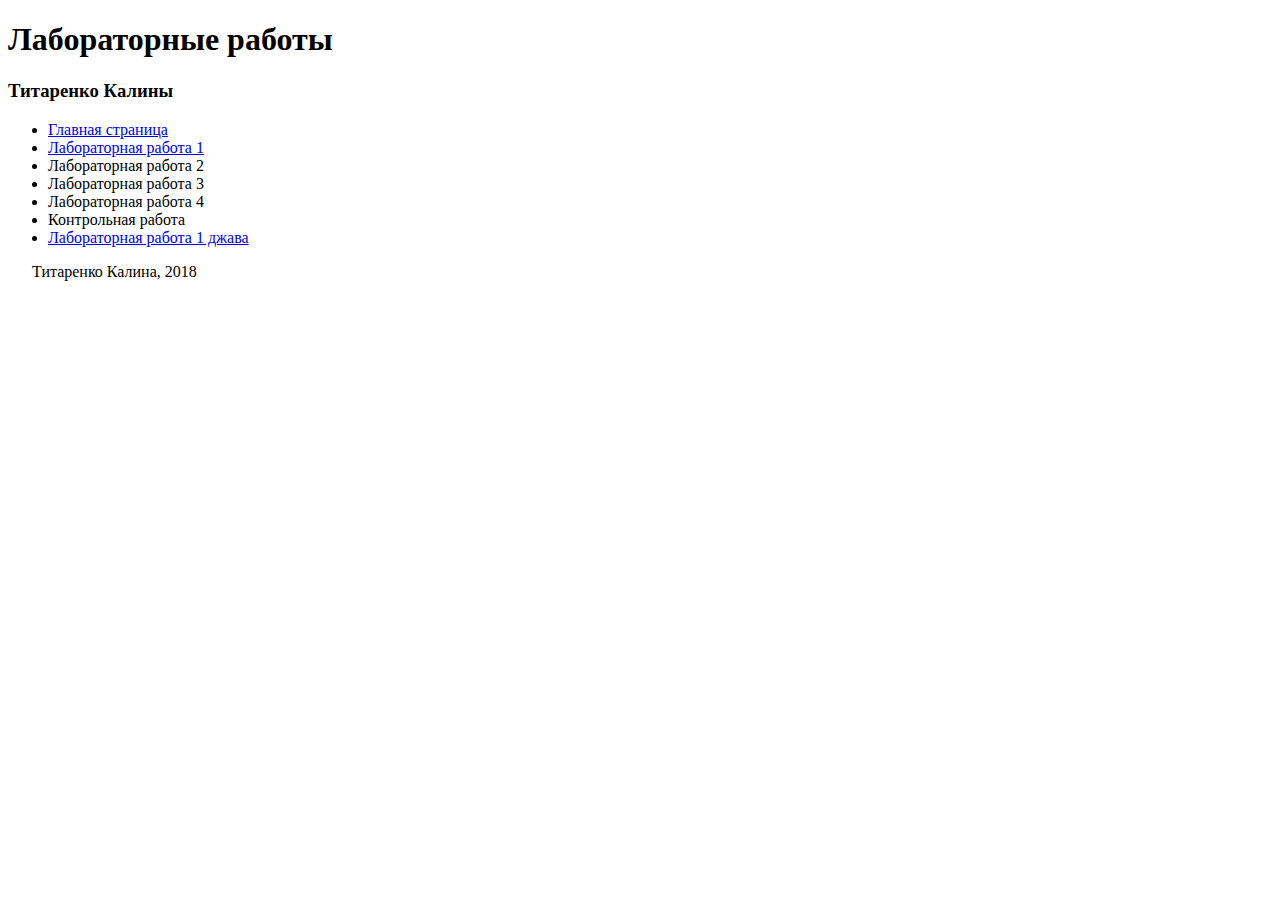
==== index.html @ 42b11a56 "Update index.html" ====
﻿<!DOCTYPE html>
<html>
<head>
<title>HTML/CSS</title>
<meta charset="utf-8"
<link rel="stylesheet" type="text/css" href="style.css">
</head>
<body>
<div id="mb">
<div id="b1" class="c">
<h1>Лабораторные работы</h1>
<h3>Титаренко Калины</h3>
</div>
<div id="b2" class="a1">
<ul>
 <li><a href="сайт.html">Главная страница</a></li>
 <li><a href="lab1.htm">Лабораторная работа 1</a></li>
 <li><a href="lab2.htm"></a>Лабораторная работа 2</li>
 <li><a href="css.css"></a>Лабораторная работа 3</li>
 <li><a href="forma.html"></a>Лабораторная работа 4</li>
 <li><a href="модуль.html"></a>Контрольная работа</li>
 <li><a href="l1js.html">Лабораторная работа 1 джава</a></li>
</ul>
</div>
<div id="b3" class="a1">
<ing src="" alt="">
</div>
<div id="b4" class="c">
<p>&nbsp;&nbsp;&nbsp;&nbsp;
&nbsp;Титаренко Калина, 2018</p>
</div>
</div>
</body>
</html>
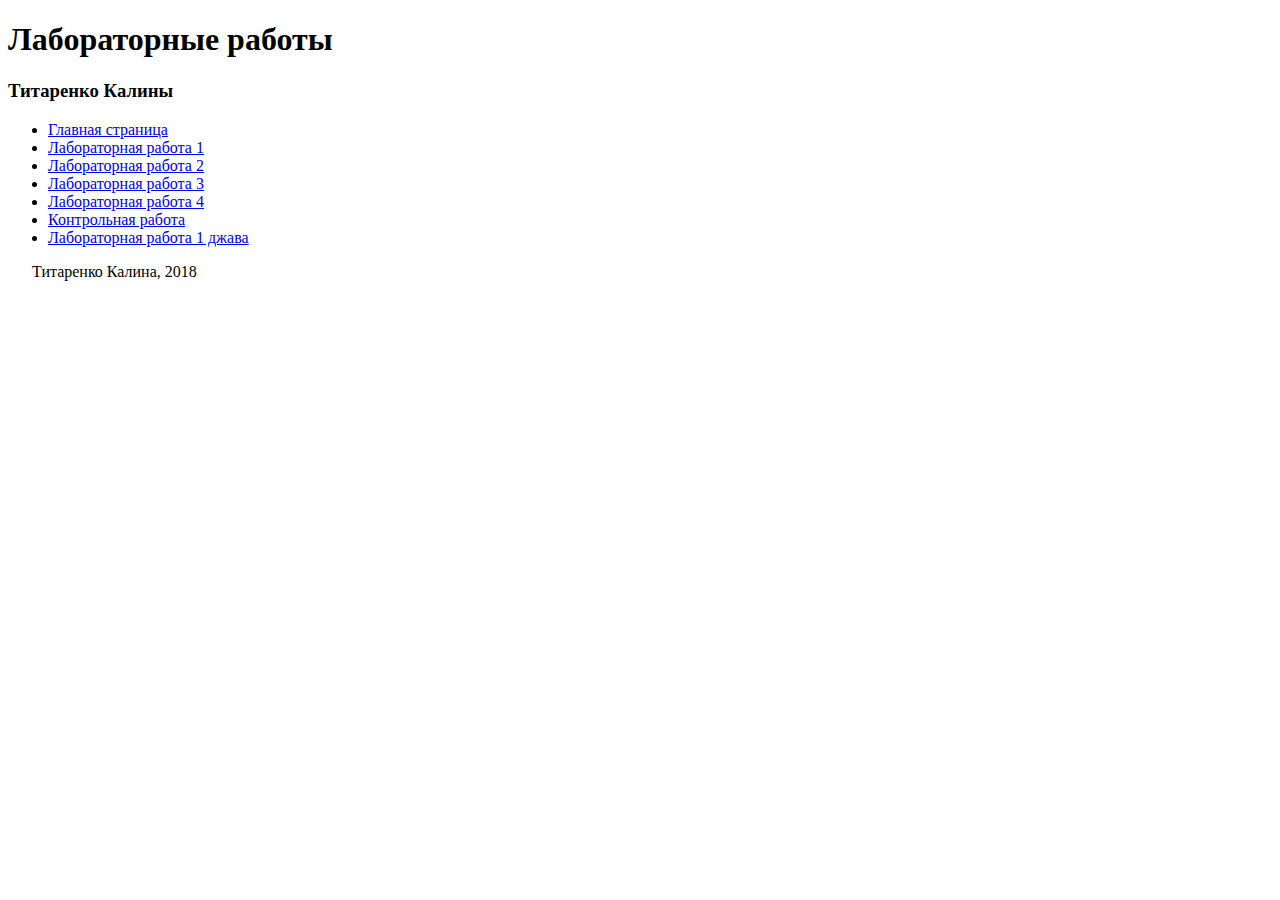
==== commit d704ba54: "Update index.html" ====
--- a/index.html
+++ b/index.html
@@ -1,31 +1,31 @@
 ﻿<!DOCTYPE html>
 <html>
 <head>
-<title>HTML/CSS</title>
+  <title>HTML/CSS</title>
 <meta charset="utf-8"
 <link rel="stylesheet" type="text/css" href="style.css">
 </head>
 <body>
-<div id="mb">
-<div id="b1" class="c">
-<h1>Лабораторные работы</h1>
-<h3>Титаренко Калины</h3>
-</div>
-<div id="b2" class="a1">
-<ul>
- <li><a href="сайт.html">Главная страница</a></li>
- <li><a href="lab1.htm">Лабораторная работа 1</a></li>
- <li><a href="lab2.htm"></a>Лабораторная работа 2</li>
- <li><a href="css.css"></a>Лабораторная работа 3</li>
- <li><a href="forma.html"></a>Лабораторная работа 4</li>
- <li><a href="модуль.html"></a>Контрольная работа</li>
- <li><a href="l1js.html">Лабораторная работа 1 джава</a></li>
-</ul>
-</div>
+ <div id="mb">
+ <div id="b1" class="c">
+  <h1>Лабораторные работы</h1>
+  <h3>Титаренко Калины</h3>
+ </div>
+ <div id="b2" class="a1">
+   <ul>
+    <li><a href="сайт.html">Главная страница</a></li>
+    <li><a href="lab1.html">Лабораторная работа 1</a></li>
+    <li><a href="lab2.html">Лабораторная работа 2</a></li>
+    <li><a href="css.css">Лабораторная работа 3</a></li>
+    <li><a href="forma.html">Лабораторная работа 4</a></li>
+    <li><a href="модуль.html">Контрольная работа</a></li>
+    <li><a href="l1js.html">Лабораторная работа 1 джава</a></li>
+   </ul>
+ </div>
 <div id="b3" class="a1">
 <ing src="" alt="">
 </div>
-<div id="b4" class="c">
+ <div id="b4" class="c">
 <p>&nbsp;&nbsp;&nbsp;&nbsp;
 &nbsp;Титаренко Калина, 2018</p>
 </div>
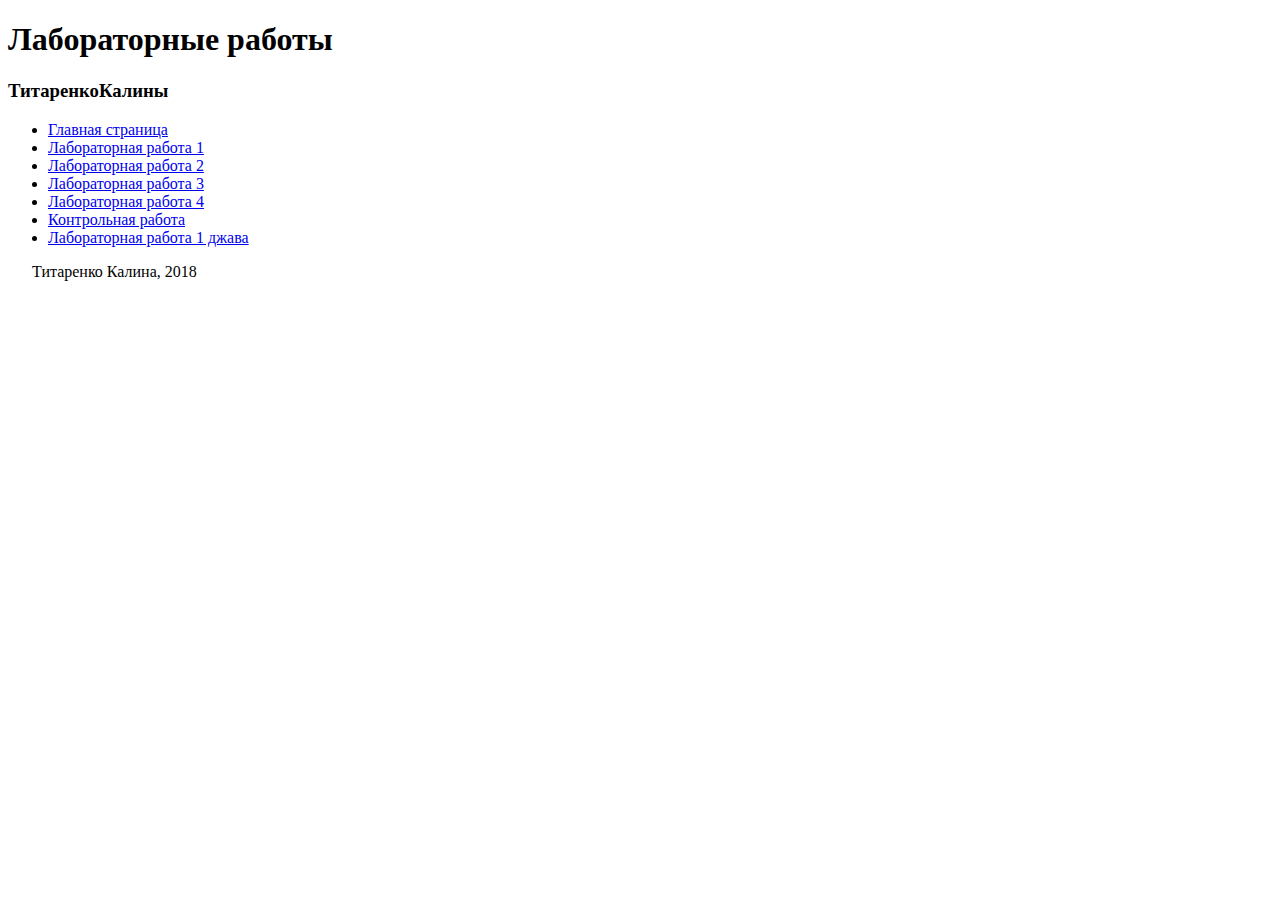
==== commit 54bb7ee4: "Update index.html" ====
--- a/index.html
+++ b/index.html
@@ -9,7 +9,7 @@
  <div id="mb">
  <div id="b1" class="c">
   <h1>Лабораторные работы</h1>
-  <h3>Титаренко Калины</h3>
+  <h3>ТитаренкоКалины</h3>
  </div>
  <div id="b2" class="a1">
    <ul>
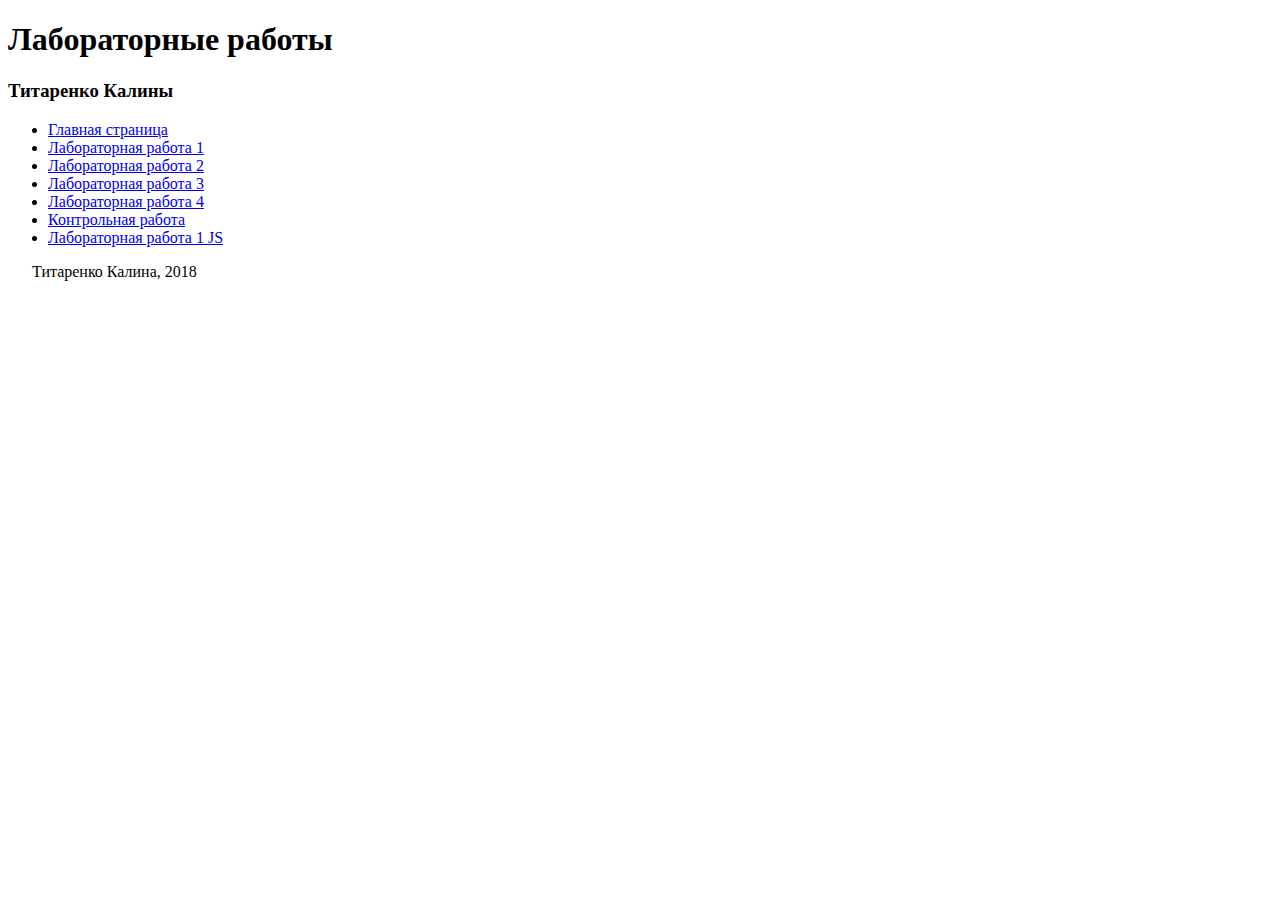
==== commit 7ae065b5: "Update index.html" ====
--- a/index.html
+++ b/index.html
@@ -3,13 +3,13 @@
 <head>
   <title>HTML/CSS</title>
 <meta charset="utf-8"
-<link rel="stylesheet" type="text/css" href="style.css">
+<link rel="stylesheet" type="text/css" href="Css.css">
 </head>
 <body>
  <div id="mb">
  <div id="b1" class="c">
   <h1>Лабораторные работы</h1>
-  <h3>ТитаренкоКалины</h3>
+  <h3>Титаренко Калины</h3>
  </div>
  <div id="b2" class="a1">
    <ul>
@@ -19,7 +19,7 @@
     <li><a href="css.css">Лабораторная работа 3</a></li>
     <li><a href="forma.html">Лабораторная работа 4</a></li>
     <li><a href="модуль.html">Контрольная работа</a></li>
-    <li><a href="l1js.html">Лабораторная работа 1 джава</a></li>
+    <li><a href="l1js.html">Лабораторная работа 1 JS</a></li>
    </ul>
  </div>
 <div id="b3" class="a1">
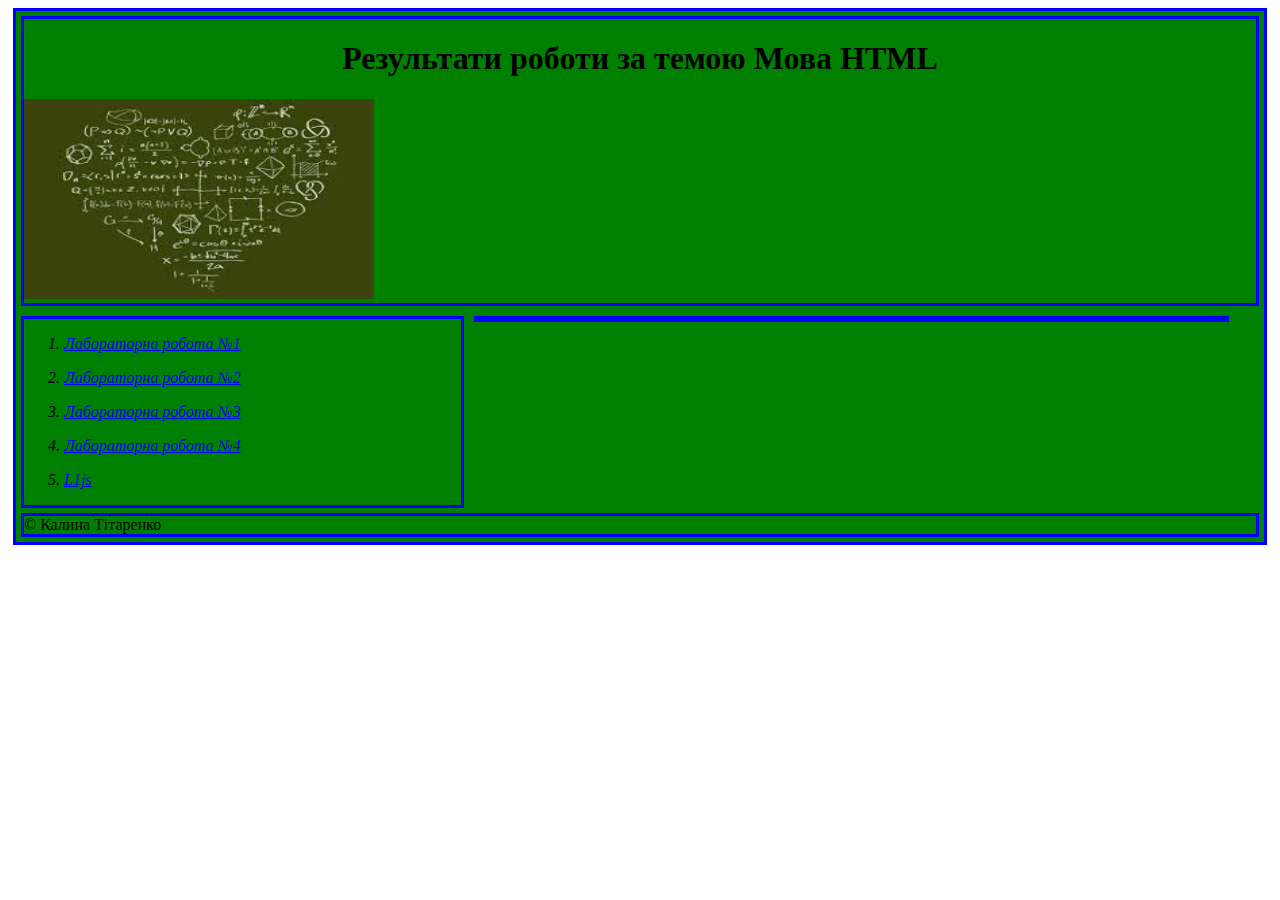
==== commit 5f73fef9: "Add files via upload" ====
--- a/index.html
+++ b/index.html
@@ -1,34 +1,32 @@
-﻿<!DOCTYPE html>
+﻿<!doctype html>
 <html>
 <head>
-  <title>HTML/CSS</title>
-<meta charset="utf-8"
-<link rel="stylesheet" type="text/css" href="Css.css">
+<title>Результати роботи за темою</title>
+<meta charset="UTF-8">
+<link rel="stylesheet" href="styleкр.css">
 </head>
 <body>
- <div id="mb">
- <div id="b1" class="c">
-  <h1>Лабораторные работы</h1>
-  <h3>Титаренко Калины</h3>
- </div>
- <div id="b2" class="a1">
-   <ul>
-    <li><a href="сайт.html">Главная страница</a></li>
-    <li><a href="lab1.html">Лабораторная работа 1</a></li>
-    <li><a href="lab2.html">Лабораторная работа 2</a></li>
-    <li><a href="css.css">Лабораторная работа 3</a></li>
-    <li><a href="forma.html">Лабораторная работа 4</a></li>
-    <li><a href="модуль.html">Контрольная работа</a></li>
-    <li><a href="l1js.html">Лабораторная работа 1 JS</a></li>
-   </ul>
- </div>
-<div id="b3" class="a1">
-<ing src="" alt="">
+<div id="b1">
+
+
+<div id="b2"><center><h1>Результати роботи за темою Мова HTML</h1></center>
+            <img src="123.jpg" width="350" height="200" alt="Логотип">
 </div>
- <div id="b4" class="c">
-<p>&nbsp;&nbsp;&nbsp;&nbsp;
-&nbsp;Титаренко Калина, 2018</p>
+
+<div id="b3">
+<ol>
+<li><p><a href="basen1.html">Лабораторна робота №1</a></p></li>
+<li><p><a href="basen2.html">Лабораторна робота №2</a></p></li>
+<li><p><a href="basen3.html">Лабораторна робота №3</a></p></li>
+<li><p><a href="basen4.html">Лабораторна робота №4</a></p></li>
+<li><p><a href="L1js.html">L1js</a></p></li>
+</ol>
 </div>
+
+<div id="b4"></div>
+
+<div id="b5">&copy Калина Тітаренко</div>
+
 </div>
 </body>
-</html>
+</html>--- a/styleкр.css
+++ b/styleкр.css
@@ -0,0 +1,19 @@
+﻿div  {border: 3px solid blue;
+      margin: 5px;
+      background-color: green;
+      }
+#b1  {background-color: green;
+       } 
+#b2  {background-color: green;
+      
+      
+     }
+#b3  {width: 35%;
+      float: left; 
+      font-style: italic;
+     }
+#b4  {width: 60%;
+      float: left;
+      }
+#b5  {clear: both;
+     }